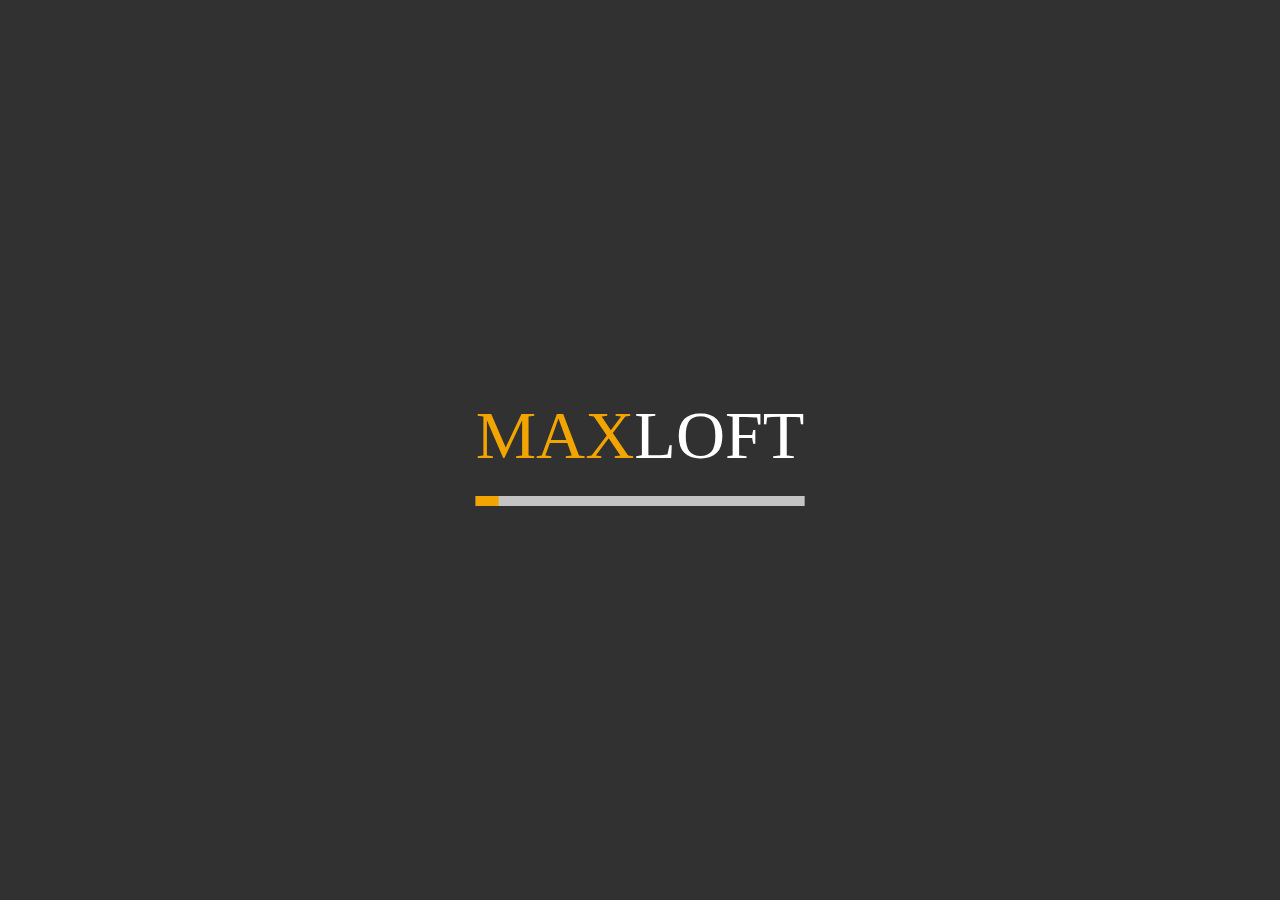
==== start.html @ 6f278e0f "добавил прелодер" ====
<!doctype html>
<html lang="ru">
<head>
    <meta charset="UTF-8">
    <meta name="viewport"
          content="width=device-width, user-scalable=no, initial-scale=1.0, maximum-scale=1.0, minimum-scale=1.0">
    <meta http-equiv="X-UA-Compatible" content="ie=edge">
    <link rel="stylesheet" href="./src/style/default.css">
    <link rel="stylesheet" href="./src/style/main.css">
    <link rel="stylesheet" href="./src/style/header.css">
    <link rel="stylesheet" href="./src/style/preloader.css">
    <title>MAXLOFT</title>
</head>
<body>
    <div class="preloader-wrapper">
        <h1><span class="loft">MAX</span>LOFT</h1>
        <div id="myProgress">
            <div id="myBar"></div>
        </div>
    </div>
    <script src="./src/js/preloader.js"></script>
</body>
</html>
---- src/style/default.css ----
@import url('https://fonts.googleapis.com/css2?family=Montserrat:wght@400;500;600;700&display=swap');
@import url('http://fonts.cdnfonts.com/css/maximum-impact');

*{
    margin: 0;
    padding: 0;
}
*, *:after, *:before{
    box-sizing: inherit;
}

:root{
    --heder-footer-fon-color:#313131;
    --main-fon-color:#FFFFFF;
    --inform-text-color:#FFFFFF;
    --title-h1-color:#FFFFFF ;
    --title-h2-color:#F2A500;
    --bg-color:#EC7F00;
    --progess-fone:#C4C4C4;
     box-sizing: border-box;
}

body{
    font-family: Montserrat, sans-serif;
}


img{
    max-width: 100%;
    height: auto;
    padding: 0;
}

h1{
    font-family: impact, serif;
    font-weight: 400;
    font-size: 68px;
    line-height: 83px;
    color: var(--title-h1-color);
}


h2{
    font-family: impact, serif;
    font-weight: 400;
    font-size: 68px;
    line-height: 83px;
    color: var(--title-h2-color);
}

.container{
    max-width: 1440px;
    margin: 0 auto;
    padding: 0 40px;
}

.hide{
    display: none;
}

a{
    color: var(--inform-text-color);
    text-decoration: none;
}
ul{
    padding: 0;
    margin: 0;
    list-style: none;
}

button, input{
    font:inherit;
}

button{
    cursor: pointer;
    background-color: var(--bg-color);
    border: none;
    outline: none;
    border-radius: 20px;
    padding: 18px 45px;
    text-align: center;
    font-weight: 700;
    font-size: 20px;
    line-height: 24px;
    color: var(--inform-text-color);
}
---- src/style/main.css ----
main{
    background-color: var(--main-fon-color);
}
.main__about{
    background: url("../img/about.jpg") no-repeat right 50%;
}
.about__list{
    width: 762px;
    height: 336px;
}
.about__item{
    margin-bottom: 35px;
    position: relative;
}

.about__text:before{
    content: "";
    display: block;
    position: absolute;
    right: 0;
    bottom: 0;
    width: 8px;
    height: 8px;
    background-color: #FDA300;
    border-radius: 50%;
}

.cards{
    display: flex;
    justify-content: center;
    gap: 20px;
    flex-wrap: wrap;
}

.adventages__list{
    display: flex;
    justify-content: space-between;
    flex-wrap: wrap;
}
.contacts-wrapper{
    display: flex;
    justify-content: space-between;
}
.footer{
    background-color: var(--heder-footer-fon-color);
}
.footer-wrapper{
    display: flex;
    flex-direction: row;
    align-items: center;
}
.footer__list{
    display: flex;
    justify-content: space-between;
    gap: 30px;
}
---- src/style/header.css ----
.header{
    padding-top: 60px;
    background:url("../img/stone-1.svg") no-repeat left 0;
    background-color: var(--heder-footer-fon-color);
}
.header__logo-title{
    width: 239px;
}
.loft{
    color: var(--title-h2-color);
}

.header__logo-wrapper{
    display: flex;
    justify-content: flex-end;
    gap: 280px;
    margin-bottom: 65px;
}
.header__navigation{
    margin-bottom: 42px;
}
.navigation__list{
    display: flex;
    justify-content: center;
    gap: 85px;
}

.navigation__link{
    font-weight: 600;
    font-size: 20px;
    line-height: 24px;
    position: relative;
}

.navigation__link:before{
    content: '';
    position: absolute;
    bottom: 0;
    left: 0;
    width: 100%;
    height: 2px;
    background-color: var(--title-h2-color);
    transition-duration: .4s;
    transition-property: transform;
    transform: scaleX(0);
}

.navigation__link:hover:before{
    transform: scaleX(1);
}
.header__hero{
    padding-top: 198px;
    /*position: relative;*/
    background: url("../img/hero.jpg") no-repeat right/80%;
}

.hero__title{

}
.hero__text{
    font-weight: 600;
    font-size: 20px;
    line-height: 24px;
    color: var(--inform-text-color);
    width: 325px;
    margin: 21px 0 86px 0;
}
---- src/style/preloader.css ----
body {
    top: 50%;
    left: 50%;
    position: absolute;
    transform: translate(-50%, -50%);
    background-color: var(--heder-footer-fon-color);
}

h1{
    margin-bottom: 19px;
}

#myProgress {
    position: relative;
    width: 100%;
    height: 10px;
    background-color: var(--progess-fone);
}

#myBar {
    width: 1%;
    height: 10px;
    background-color: var(--title-h2-color);
}
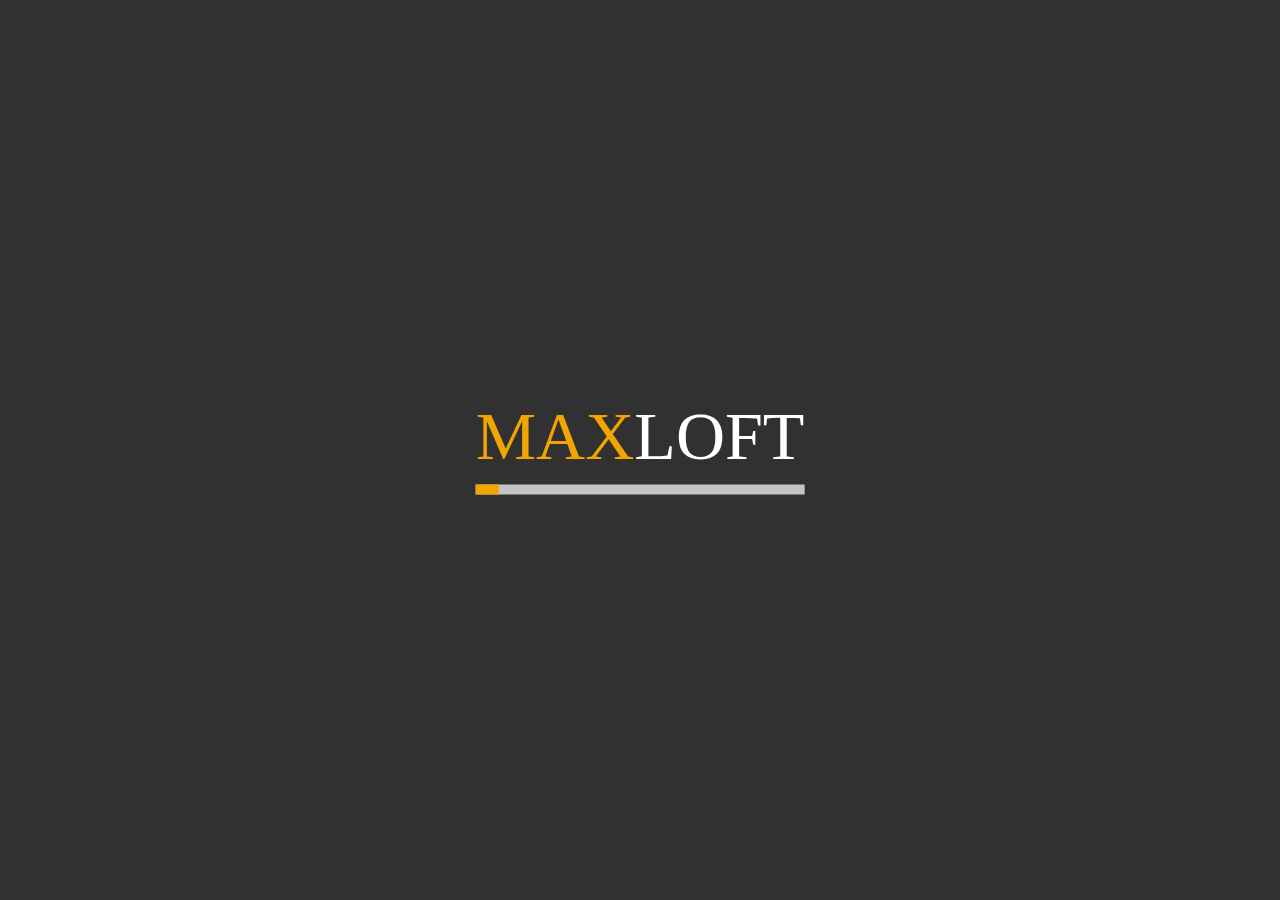
==== commit 8f666e1f: "начал адаптировать header" ====
--- a/start.html
+++ b/start.html
@@ -13,7 +13,7 @@
 </head>
 <body>
     <div class="preloader-wrapper">
-        <h1><span class="loft">MAX</span>LOFT</h1>
+        <h1><span class="max">MAX</span>LOFT</h1>
         <div id="myProgress">
             <div id="myBar"></div>
         </div>
--- a/src/style/default.css
+++ b/src/style/default.css
@@ -17,6 +17,8 @@
     --title-h2-color:#F2A500;
     --bg-color:#EC7F00;
     --progess-fone:#C4C4C4;
+    --description-text-color: #2D2D2D;
+    --cards-bacground: #E9E9E9;
      box-sizing: border-box;
 }
 
@@ -32,10 +34,11 @@
 }
 
 h1{
+    margin: 0;
     font-family: impact, serif;
     font-weight: 400;
     font-size: 68px;
-    line-height: 83px;
+    line-height: 60px;
     color: var(--title-h1-color);
 }
 
@@ -44,14 +47,13 @@
     font-family: impact, serif;
     font-weight: 400;
     font-size: 68px;
-    line-height: 83px;
     color: var(--title-h2-color);
 }
 
 .container{
-    max-width: 1440px;
+    max-width: 1455px;
     margin: 0 auto;
-    padding: 0 40px;
+    padding: 0 38px 0 46px;
 }
 
 .hide{
@@ -73,17 +75,20 @@
 }
 
 button{
+    display: block;
+    padding: 18px 45px;
+    margin: 0;
+    height: 60px;
     cursor: pointer;
     background-color: var(--bg-color);
     border: none;
     outline: none;
     border-radius: 20px;
-    padding: 18px 45px;
     text-align: center;
     font-weight: 700;
     font-size: 20px;
-    line-height: 24px;
     color: var(--inform-text-color);
+    z-index: 1000;
 }
 
 
--- a/src/style/main.css
+++ b/src/style/main.css
@@ -1,34 +1,56 @@
 main{
     background-color: var(--main-fon-color);
 }
+
+/* стили для секции about*/
 .main__about{
-    background: url("../img/about.jpg") no-repeat right 50%;
+    margin: 0;
+    padding-top: 50px;
+    background: url("../img/about.jpg");
+    background-position: 98% 240px;
+    background-repeat: no-repeat;
+    background-size: 40%;
+}
+
+.title{
+    text-align: center;
 }
 .about__list{
+    margin-top: 44px;
     width: 762px;
-    height: 336px;
 }
 .about__item{
     margin-bottom: 35px;
     position: relative;
 }
 
-.about__text:before{
+.about__text{
+    font-weight: 600;
+    font-size: 20px;
+    line-height: 24px;
+    color: var(--description-text-color);
+}
+.marker{
+    margin-left: 20px;
+}
+.marker:before{
     content: "";
     display: block;
     position: absolute;
-    right: 0;
-    bottom: 0;
+    left: 0;
+    bottom: 10px;
     width: 8px;
     height: 8px;
     background-color: #FDA300;
     border-radius: 50%;
 }
 
+/* стили для секции about*/
 .cards{
     display: flex;
     justify-content: center;
-    gap: 20px;
+    column-gap: 30px;
+    row-gap: 100px;
     flex-wrap: wrap;
 }
 
@@ -55,3 +77,133 @@
     gap: 30px;
 }
 
+/* стили для секции catalog*/
+.main__catalog{
+    padding-top: 50px;
+}
+
+.subtitle{
+    margin-top: 42px;
+    font-weight: 600;
+    font-size: 36px;
+    line-height: 44px;
+    text-align: center;
+    color: var(--description-text-color);
+}
+.discription{
+    font-weight: 600;
+    font-size: 20px;
+    line-height: 24px;
+    text-align: center;
+    color: var(--description-text-color);
+    width: 367px;
+    margin: 0 auto;
+}
+
+.catalog__cards{
+    margin-top: 54px;
+}
+.cards__product-title{
+    margin-top: 23px;
+    font-weight: 600;
+    font-size: 36px;
+    line-height: 44px;
+    text-align: center;
+    color: var(--description-text-color);
+
+}
+/*выравнивание кнопки*/
+.center{
+    margin: 56px 45% 0 45%;
+}
+
+
+/* стили для секции adventages*/
+.main__adventages{
+    margin: 0;
+    padding-top: 50px;
+}
+.adventages__list{
+    margin-top: 65px;
+    margin-bottom: 172px;
+    display: flex;
+    justify-content: center;
+    flex-wrap: wrap;
+    gap: 20px;
+    align-items: start;
+}
+.adventages__item{
+    width: 300px;
+    background: var(--cards-bacground);
+}
+.adventages__text-wrapper{
+    padding: 60px 45px 0 45px;
+}
+
+.adventages__tex-title{
+    margin-bottom: 30px;
+    font-weight: 700;
+    font-size: 20px;
+    line-height: 24px;
+    color: var(--description-text-color);
+}
+.adventages__tex-description{
+    font-weight: 600;
+    font-size: 20px;
+    line-height: 24px;
+    color: var(--description-text-color);
+}
+
+.adventages h2{
+    margin-bottom: 120px;
+}
+.adventages__map{
+    width: 100%;
+    height: 687px;
+    background-image: url("../img/map.jpg");
+    background-repeat: no-repeat;
+    background-size: auto;
+}
+/* стили для секции contacts*/
+.main__contacts{
+    padding-top: 70px;
+}
+.contacts-wrapper{
+    margin-top: 60px;
+}
+.ddresses__item span{
+    display: block;
+    margin-bottom: 10px;
+    font-weight: 700;
+    font-size: 20px;
+    line-height: 24px;
+    color: var(--description-text-color);
+}
+
+.ddresses__item p{
+    margin-bottom: 30px;
+    font-size: 20px;
+    line-height: 24px;
+    color: var(--description-text-color);
+}
+
+/* стили для секции footer*/
+.footer{
+    padding: 30px 0 30px 17px;
+}
+.footer__list{
+    margin: 0 208px 0 67px;
+    display: flex;
+    justify-content: space-between;
+    gap: 30px;
+}
+.footer__link{
+    font-weight: 600;
+    font-size: 20px;
+    line-height: 24px;
+    color: var(--inform-text-color);
+}
+
+
+
+
--- a/src/style/header.css
+++ b/src/style/header.css
@@ -1,21 +1,132 @@
+.menu__icon {
+    display: none;
+}
+
+@media (max-width: 768px) {
+    .menu__icon {
+        display: block;
+        width: 30px;
+        height: 18px;
+        position: relative;
+        z-index: 5;
+        cursor: pointer;
+    }
+    .menu__icon span {
+        position: absolute;
+        top: calc(50% - 1px);
+        left: 0;
+        width: 100%;
+        height: 2px;
+        background-color: #fff;
+        -webkit-transition: all 0.2s;
+        transition: all 0.2s;
+    }
+    .menu__icon span:first-child {
+        top: 0;
+    }
+    .menu__icon span:last-child {
+        top: auto;
+        bottom: 0;
+    }
+    .menu__icon.active span {
+        -webkit-transform: scale(0);
+        transform: scale(0);
+    }
+    .menu__icon.active span:first-child {
+        -webkit-transform: rotate(-45deg);
+        transform: rotate(-45deg);
+        top: calc(50% - 1px);
+    }
+    .menu__icon.active span:last-child {
+        -webkit-transform: rotate(45deg);
+        transform: rotate(45deg);
+        bottom: calc(50% - 1px);
+    }
+}
+
+@media (max-width: 768px) {
+    .menu__body {
+        position: absolute;
+        top: 0;
+        left: -100%;
+        height: 100vh;
+        width: 100%;
+        background-color: rgba(0, 0, 0, 0.8);
+        -webkit-transition: all 0.2s;
+        transition: all 0.2s;
+    }
+}
+
+.menu__body.active {
+    left: 0;
+}
+
+.menu__list {
+    list-style-type: none;
+    display: -webkit-box;
+    display: -ms-flexbox;
+    display: flex;
+    gap: 30px;
+}
+
+@media (max-width: 768px) {
+    .menu__list {
+        -webkit-box-orient: vertical;
+        -webkit-box-direction: normal;
+        -ms-flex-direction: column;
+        flex-direction: column;
+        padding: 30px;
+        gap: 0;
+        height: 100%;
+        width: 60%;
+        background-color: #f15412;
+        overflow: auto;
+    }
+}
+
+.menu__link {
+    color: #fff;
+    text-decoration: none;
+}
+
+.menu__link:hover {
+    text-decoration: underline;
+}
+
+@media (max-width: 768px) {
+    .menu__link {
+        display: block;
+        font-size: 30px;
+        line-height: 70px;
+    }
+}
+
+
+
+
+
+
+/*Основной блок контента*/
 .header{
-    padding-top: 60px;
-    background:url("../img/stone-1.svg") no-repeat left 0;
+    /*padding-top: 30px;*/
     background-color: var(--heder-footer-fon-color);
 }
-.header__logo-title{
-    width: 239px;
-}
-.loft{
-    color: var(--title-h2-color);
-}
-
+/* блок логотипа и кнопки*/
 .header__logo-wrapper{
     display: flex;
     justify-content: flex-end;
+    align-items: center;
     gap: 280px;
-    margin-bottom: 65px;
-}
+    box-sizing: border-box;
+    margin-bottom: 76px;
+}
+
+/* цвет для логопита*/
+.max{
+    color: var(--title-h2-color);
+}
+
+/* кнопки навигации*/
 .header__navigation{
     margin-bottom: 42px;
 }
@@ -30,6 +141,7 @@
     font-size: 20px;
     line-height: 24px;
     position: relative;
+    z-index: 100;
 }
 
 .navigation__link:before{
@@ -48,13 +160,20 @@
 .navigation__link:hover:before{
     transform: scaleX(1);
 }
+
+/* основной контент в header*/
 .header__hero{
-    padding-top: 198px;
-    /*position: relative;*/
-    background: url("../img/hero.jpg") no-repeat right/80%;
-}
-
+    max-width: 1450px;
+    padding: 160px 0 100px 12px;
+    position: relative;
+    left: -46px;
+    background-image: url("../img/hero/hero.jpg");
+    background-position: right;
+    background-repeat: no-repeat;
+    background-size: auto auto;
+}
 .hero__title{
+    color: var(--title-h1-color);
 
 }
 .hero__text{
@@ -66,5 +185,65 @@
     margin: 21px 0 86px 0;
 }
 
-
-
+.hero__img-stone{
+    position: absolute;
+    left: 0;
+    top: -228px;
+}
+
+
+@media (max-width: 992px) {
+    .header__logo-wrapper {
+        gap: 80px;
+    }
+    .navigation__list{
+        gap: 20px;
+    }
+}
+
+@media (max-width: 768px) {
+    .navigation__list{
+        display: none;
+    }
+    .header__logo-btn{
+        display: none;
+    }
+    .header__logo-wrapper{
+        justify-content: flex-start;
+        margin-bottom: 0;
+    }
+    .header__hero{
+        padding-top: 0;
+    }
+
+    .header__hero h2{
+        font-size: 40px;
+    }
+}
+
+@media (max-width: 576px) {
+    .header__logo-wrapper h1{
+        font-size: 50px;
+    }
+    .header__hero h2{
+        font-size: 30px;
+    }
+
+    .hero__text{
+        font-weight: 600;
+        font-size: 16px;
+        line-height: 18px;
+        width: 225px;
+    }
+    .hero__btn{
+        padding: 18px 20px;
+        font-size: 16px;
+
+    }
+}
+
+@media (max-width: 376px) {
+    .header__logo-wrapper {
+        gap: 20px;
+    }
+}
